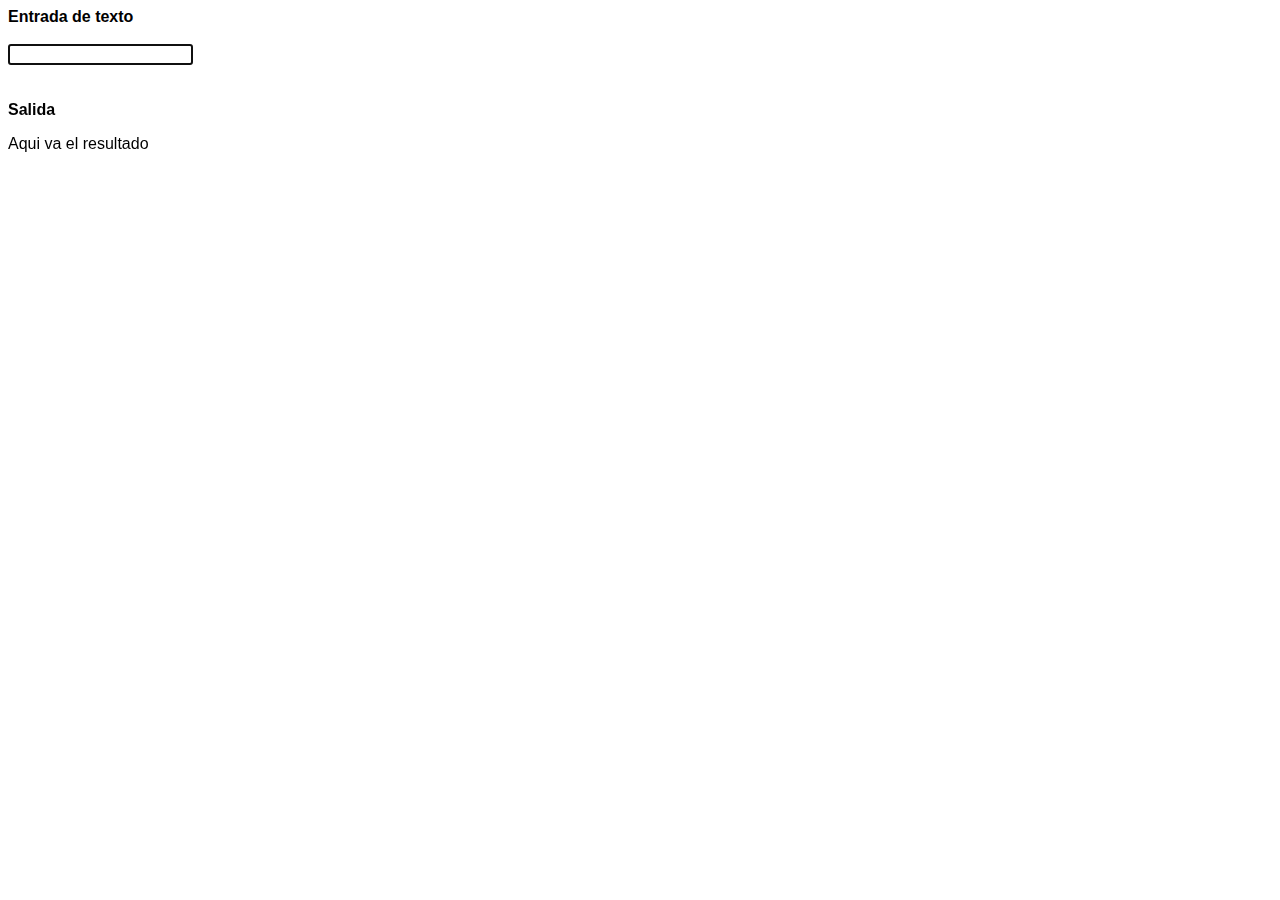
==== decoder.html @ b270b0f8 "Codificador" ====
<!DOCTYPE html>
<html lang="en">

<head>
    <meta charset="UTF-8">
    <meta http-equiv="X-UA-Compatible" content="IE=edge">
    <meta name="viewport" content="width=device-width, initial-scale=1.0">
    <title>decoder</title>
    <style>
        body {
            font-family: 'Inter', sans-serif;
        }

        label {
            font-weight: 700;
        }
    </style>
</head>

<body>

    <label for="entrada">
        Entrada de texto
    </label>
    <br><br>
    <input type="text" name="entrada" id="entrada" autofocus>
    <br><br><br>
    <label for="">Salida</label>
    <br>
    <p id="salida">Aqui va el resultado</p>

    <script>
        var ent = "Manuel Luna"

        function encoderText(entrada) {
            let resultado = ''

            entrada = entrada.toLowerCase()
            
            for (let i = 0; i < entrada.length; i++) {
                switch (entrada[i]) {
                    case 'a':
                        //console.log("ai");
                        resultado = resultado.concat("ai")
                        break
                    case 'e':
                        //console.log("enter");
                        resultado = resultado.concat("enter")
                        break
                    case 'i':
                        //console.log("imes");
                        resultado = resultado.concat("imes")
                        break
                    case 'o':
                        //console.log("ober");
                        resultado = resultado.concat("ober")
                        break
                    case 'u':
                        //console.log("ufat");
                        resultado = resultado.concat("ufat")
                        break
                    default:
                        resultado = resultado.concat(entrada[i])
                        //console.log(entrada[i]);
                        break
                }
            }
            return resultado
        }

    
    console.log(encoderText("Mac Luna"));
        </script>
        </body>
        
        </html>
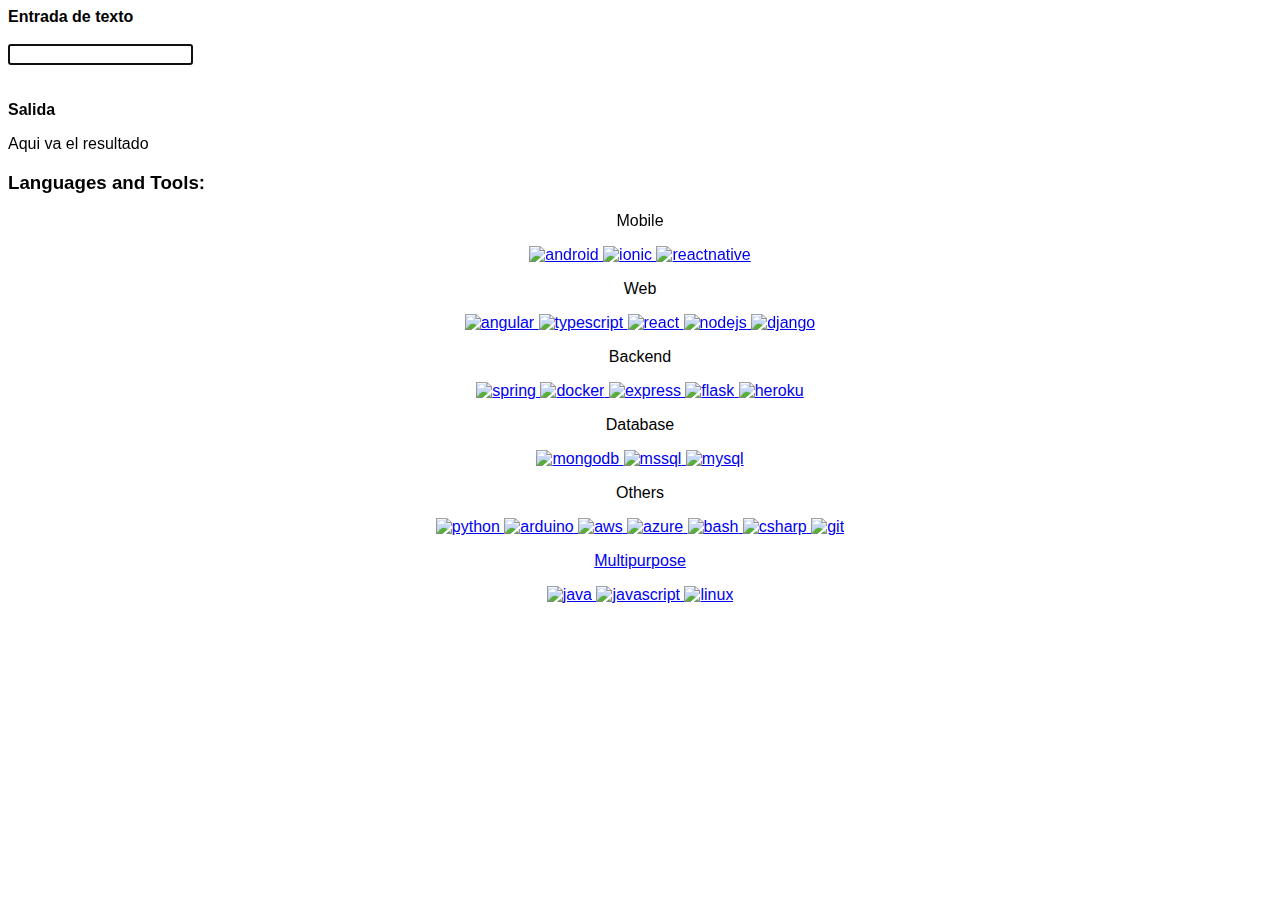
==== commit ad1dbb1d: "decoder" ====
--- a/decoder.html
+++ b/decoder.html
@@ -29,14 +29,147 @@
     <br>
     <p id="salida">Aqui va el resultado</p>
 
+
+    <h3 align="left">Languages and Tools:</h3>
+    <div align="center">
+
+        <div>
+            <p>Mobile</p>
+            <a href="https://developer.android.com" target="_blank" rel="noreferrer">
+                <img src="https://raw.githubusercontent.com/devicons/devicon/master/icons/android/android-original-wordmark.svg"
+                    alt="android" width="40" height="40" />
+            </a>
+            <a href="https://ionicframework.com" target="_blank" rel="noreferrer">
+                <img src="https://upload.wikimedia.org/wikipedia/commons/d/d1/Ionic_Logo.svg" alt="ionic" width="40"
+                    height="40" />
+            </a>
+            <a href="https://reactnative.dev/" target="_blank" rel="noreferrer">
+                <img src="https://reactnative.dev/img/header_logo.svg" alt="reactnative" width="40" height="40" />
+            </a>
+        </div>
+        <div>
+            <p>Web</p>
+
+            <a href="https://angular.io" target="_blank" rel="noreferrer"> <img
+                    src="https://angular.io/assets/images/logos/angular/angular.svg" alt="angular" width="40"
+                    height="40" /> </a>
+            <a href="https://www.typescriptlang.org/" target="_blank" rel="noreferrer"> <img
+                    src="https://raw.githubusercontent.com/devicons/devicon/master/icons/typescript/typescript-original.svg"
+                    alt="typescript" width="40" height="40" /> </a>
+            <a href="https://reactjs.org/" target="_blank" rel="noreferrer"> <img
+                    src="https://raw.githubusercontent.com/devicons/devicon/master/icons/react/react-original-wordmark.svg"
+                    alt="react" width="40" height="40" /> </a>
+            <a href="https://nodejs.org" target="_blank" rel="noreferrer"> <img
+                    src="https://raw.githubusercontent.com/devicons/devicon/master/icons/nodejs/nodejs-original-wordmark.svg"
+                    alt="nodejs" width="40" height="40" /> </a>
+                    <a href="https://www.djangoproject.com/" target="_blank" rel="noreferrer"> <img
+                        src="https://cdn.worldvectorlogo.com/logos/django.svg" alt="django" width="40" height="40" /> </a> 
+        </div>
+
+        <div>
+            <p>Backend</p>
+            <a href="https://spring.io/" target="_blank" rel="noreferrer"> <img
+                    src="https://www.vectorlogo.zone/logos/springio/springio-icon.svg" alt="spring" width="40"
+                    height="40" /> </a>
+                    <a
+                    href="https://www.docker.com/" target="_blank" rel="noreferrer"> <img
+                        src="https://raw.githubusercontent.com/devicons/devicon/master/icons/docker/docker-original-wordmark.svg"
+                        alt="docker" width="40" height="40" /> </a>
+                        <a href="https://expressjs.com" target="_blank" rel="noreferrer"> <img
+                            src="https://raw.githubusercontent.com/devicons/devicon/master/icons/express/express-original-wordmark.svg"
+                            alt="express" width="40" height="40" /> </a>
+            
+                    <a href="https://flask.palletsprojects.com/" target="_blank" rel="noreferrer"> <img
+                            src="https://www.vectorlogo.zone/logos/pocoo_flask/pocoo_flask-icon.svg" alt="flask" width="40"
+                            height="40" /> </a>
+                            
+        </a> <a href="https://heroku.com" target="_blank" rel="noreferrer"> <img
+            src="https://www.vectorlogo.zone/logos/heroku/heroku-icon.svg" alt="heroku" width="40" height="40" />
+    </a>
+
+        </div>
+        <div>
+            <p>Database</p>
+            <a href="https://www.mongodb.com/" target="_blank"
+            rel="noreferrer"> <img
+                src="https://raw.githubusercontent.com/devicons/devicon/master/icons/mongodb/mongodb-original-wordmark.svg"
+                alt="mongodb" width="40" height="40" /> </a> 
+                
+                <a href="https://www.microsoft.com/en-us/sql-server"
+            target="_blank" rel="noreferrer"> <img
+                src="https://www.svgrepo.com/show/303229/microsoft-sql-server-logo.svg" alt="mssql" width="40"
+                height="40" /> </a> 
+                
+                <a href="https://www.mysql.com/" target="_blank" rel="noreferrer"> <img
+                src="https://raw.githubusercontent.com/devicons/devicon/master/icons/mysql/mysql-original-wordmark.svg"
+                alt="mysql" width="40" height="40" /> </a>
+
+        </div>
+        <div>
+            <p>Others</p>
+            <a href="https://www.python.org" target="_blank" rel="noreferrer"> <img
+                    src="https://raw.githubusercontent.com/devicons/devicon/master/icons/python/python-original.svg"
+                    alt="python" width="40" height="40" /> </a>
+            <a href="https://www.arduino.cc/" target="_blank" rel="noreferrer"> <img
+                    src="https://cdn.worldvectorlogo.com/logos/arduino-1.svg" alt="arduino" width="40" height="40" />
+            </a>
+
+            <a href="https://aws.amazon.com" target="_blank" rel="noreferrer"> <img
+                    src="https://raw.githubusercontent.com/devicons/devicon/master/icons/amazonwebservices/amazonwebservices-original-wordmark.svg"
+                    alt="aws" width="40" height="40" /> </a>
+            <a href="https://azure.microsoft.com/en-in/" target="_blank" rel="noreferrer"> <img
+                    src="https://www.vectorlogo.zone/logos/microsoft_azure/microsoft_azure-icon.svg" alt="azure"
+                    width="40" height="40" /> </a>
+
+            <a href="https://www.gnu.org/software/bash/" target="_blank" rel="noreferrer"> <img
+                    src="https://www.vectorlogo.zone/logos/gnu_bash/gnu_bash-icon.svg" alt="bash" width="40"
+                    height="40" />
+            </a>
+
+
+            <a href="https://www.w3schools.com/cs/" target="_blank" rel="noreferrer">
+                <img src="https://raw.githubusercontent.com/devicons/devicon/master/icons/csharp/csharp-original.svg"
+                    alt="csharp" width="40" height="40" /> </a>
+                    <a href="https://git-scm.com/" target="_blank" rel="noreferrer"> <img
+                        src="https://www.vectorlogo.zone/logos/git-scm/git-scm-icon.svg" alt="git" width="40" height="40" />
+        </div>
+        <div>
+            <p>Multipurpose</p>
+        </div>
+
+        <a href="https://www.java.com" target="_blank" rel="noreferrer"> <img
+                src="https://raw.githubusercontent.com/devicons/devicon/master/icons/java/java-original.svg" alt="java"
+                width="40" height="40" /> </a> 
+                
+                <a href="https://developer.mozilla.org/en-US/docs/Web/JavaScript"
+            target="_blank" rel="noreferrer"> <img
+                src="https://raw.githubusercontent.com/devicons/devicon/master/icons/javascript/javascript-original.svg"
+                alt="javascript" width="40" height="40" /> </a> 
+                
+                <a href="https://www.linux.org/" target="_blank"
+            rel="noreferrer"> <img
+                src="https://raw.githubusercontent.com/devicons/devicon/master/icons/linux/linux-original.svg"
+                alt="linux" width="40" height="40" /> </a> 
+                
+
+
+
+
+    </div>
+
+
+
+
     <script>
-        var ent = "Manuel Luna"
+        var ent = "Mac Luna"
+        var ent2 = "gaitaiober"
+
 
         function encoderText(entrada) {
             let resultado = ''
-
+            entrada = filtrotxt(entrada)
             entrada = entrada.toLowerCase()
-            
+
             for (let i = 0; i < entrada.length; i++) {
                 switch (entrada[i]) {
                     case 'a':
@@ -68,9 +201,47 @@
             return resultado
         }
 
-    
-    console.log(encoderText("Mac Luna"));
-        </script>
-        </body>
-        
-        </html>+        function decoderText(entrada) {
+            let result = ""
+            let llaves = ["ai", "enter", "imes", "ober", "ufat"]
+            let claves = ["a", "e", "i", "o", "u"]
+
+            for (let i = 0; i < llaves.length; i++) {
+
+                result = entrada.replaceAll(llaves[i], claves[i])
+
+                //console.log(i)
+                //console.log(claves[i] + " - " +llaves[i]);
+                //console.log(result)
+                entrada = result
+            }
+
+
+            //result = entrada.replace("ober", "o")
+
+            return result
+        }
+
+
+
+
+        console.log(encoderText("Emoción"));
+
+        console.log(decoderText("Emoción"));
+
+
+
+        function filtrotxt(texto) {
+            let cadena = ""
+            cadena = texto.replaceAll("ó", "o")
+
+            return cadena
+        }
+
+
+
+
+    </script>
+</body>
+
+</html>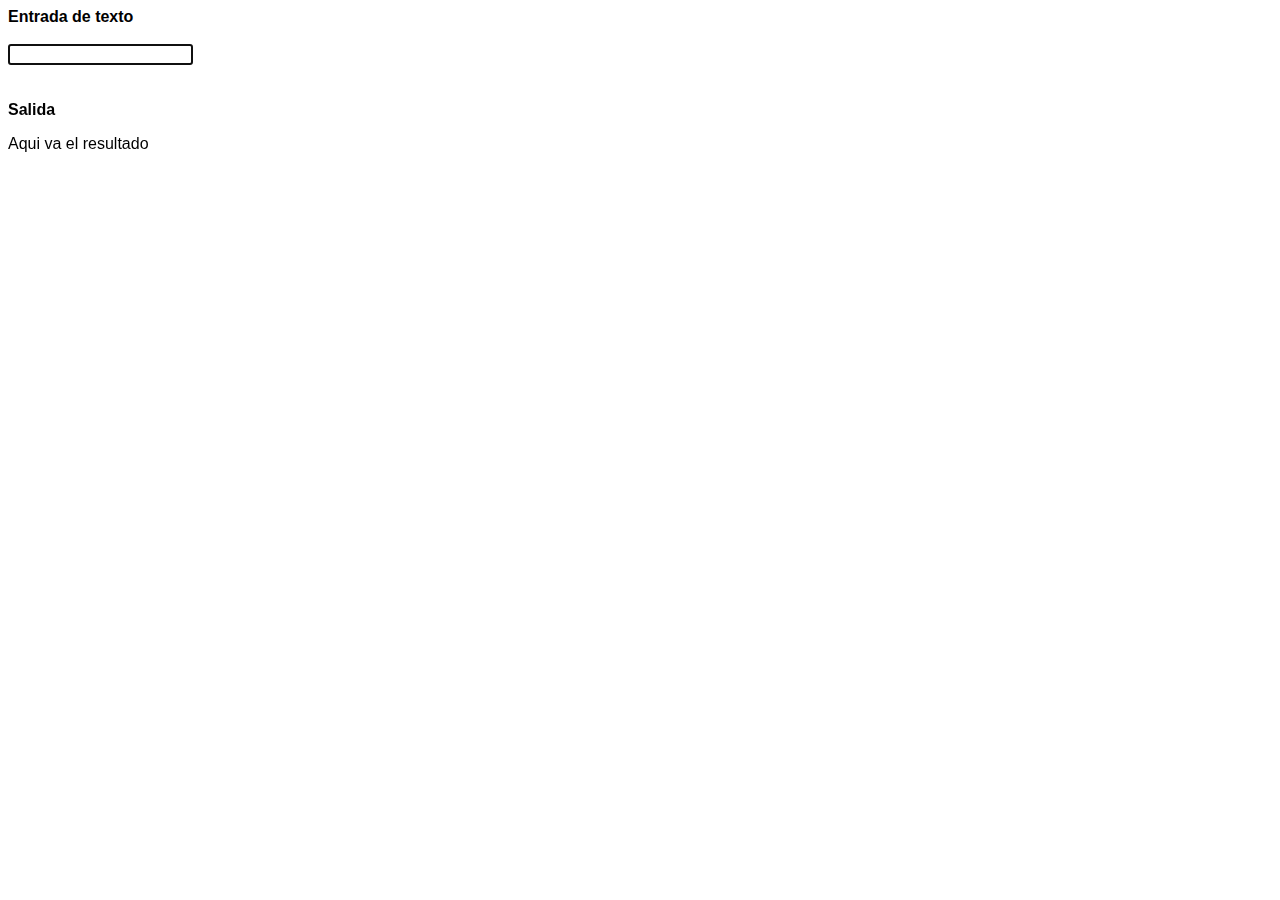
==== commit bdc1f231: "Desktop and mobile view" ====
--- a/decoder.html
+++ b/decoder.html
@@ -29,219 +29,78 @@
     <br>
     <p id="salida">Aqui va el resultado</p>
 
-
-    <h3 align="left">Languages and Tools:</h3>
-    <div align="center">
-
-        <div>
-            <p>Mobile</p>
-            <a href="https://developer.android.com" target="_blank" rel="noreferrer">
-                <img src="https://raw.githubusercontent.com/devicons/devicon/master/icons/android/android-original-wordmark.svg"
-                    alt="android" width="40" height="40" />
-            </a>
-            <a href="https://ionicframework.com" target="_blank" rel="noreferrer">
-                <img src="https://upload.wikimedia.org/wikipedia/commons/d/d1/Ionic_Logo.svg" alt="ionic" width="40"
-                    height="40" />
-            </a>
-            <a href="https://reactnative.dev/" target="_blank" rel="noreferrer">
-                <img src="https://reactnative.dev/img/header_logo.svg" alt="reactnative" width="40" height="40" />
-            </a>
-        </div>
-        <div>
-            <p>Web</p>
-
-            <a href="https://angular.io" target="_blank" rel="noreferrer"> <img
-                    src="https://angular.io/assets/images/logos/angular/angular.svg" alt="angular" width="40"
-                    height="40" /> </a>
-            <a href="https://www.typescriptlang.org/" target="_blank" rel="noreferrer"> <img
-                    src="https://raw.githubusercontent.com/devicons/devicon/master/icons/typescript/typescript-original.svg"
-                    alt="typescript" width="40" height="40" /> </a>
-            <a href="https://reactjs.org/" target="_blank" rel="noreferrer"> <img
-                    src="https://raw.githubusercontent.com/devicons/devicon/master/icons/react/react-original-wordmark.svg"
-                    alt="react" width="40" height="40" /> </a>
-            <a href="https://nodejs.org" target="_blank" rel="noreferrer"> <img
-                    src="https://raw.githubusercontent.com/devicons/devicon/master/icons/nodejs/nodejs-original-wordmark.svg"
-                    alt="nodejs" width="40" height="40" /> </a>
-                    <a href="https://www.djangoproject.com/" target="_blank" rel="noreferrer"> <img
-                        src="https://cdn.worldvectorlogo.com/logos/django.svg" alt="django" width="40" height="40" /> </a> 
-        </div>
-
-        <div>
-            <p>Backend</p>
-            <a href="https://spring.io/" target="_blank" rel="noreferrer"> <img
-                    src="https://www.vectorlogo.zone/logos/springio/springio-icon.svg" alt="spring" width="40"
-                    height="40" /> </a>
-                    <a
-                    href="https://www.docker.com/" target="_blank" rel="noreferrer"> <img
-                        src="https://raw.githubusercontent.com/devicons/devicon/master/icons/docker/docker-original-wordmark.svg"
-                        alt="docker" width="40" height="40" /> </a>
-                        <a href="https://expressjs.com" target="_blank" rel="noreferrer"> <img
-                            src="https://raw.githubusercontent.com/devicons/devicon/master/icons/express/express-original-wordmark.svg"
-                            alt="express" width="40" height="40" /> </a>
-            
-                    <a href="https://flask.palletsprojects.com/" target="_blank" rel="noreferrer"> <img
-                            src="https://www.vectorlogo.zone/logos/pocoo_flask/pocoo_flask-icon.svg" alt="flask" width="40"
-                            height="40" /> </a>
-                            
-        </a> <a href="https://heroku.com" target="_blank" rel="noreferrer"> <img
-            src="https://www.vectorlogo.zone/logos/heroku/heroku-icon.svg" alt="heroku" width="40" height="40" />
-    </a>
-
-        </div>
-        <div>
-            <p>Database</p>
-            <a href="https://www.mongodb.com/" target="_blank"
-            rel="noreferrer"> <img
-                src="https://raw.githubusercontent.com/devicons/devicon/master/icons/mongodb/mongodb-original-wordmark.svg"
-                alt="mongodb" width="40" height="40" /> </a> 
-                
-                <a href="https://www.microsoft.com/en-us/sql-server"
-            target="_blank" rel="noreferrer"> <img
-                src="https://www.svgrepo.com/show/303229/microsoft-sql-server-logo.svg" alt="mssql" width="40"
-                height="40" /> </a> 
-                
-                <a href="https://www.mysql.com/" target="_blank" rel="noreferrer"> <img
-                src="https://raw.githubusercontent.com/devicons/devicon/master/icons/mysql/mysql-original-wordmark.svg"
-                alt="mysql" width="40" height="40" /> </a>
-
-        </div>
-        <div>
-            <p>Others</p>
-            <a href="https://www.python.org" target="_blank" rel="noreferrer"> <img
-                    src="https://raw.githubusercontent.com/devicons/devicon/master/icons/python/python-original.svg"
-                    alt="python" width="40" height="40" /> </a>
-            <a href="https://www.arduino.cc/" target="_blank" rel="noreferrer"> <img
-                    src="https://cdn.worldvectorlogo.com/logos/arduino-1.svg" alt="arduino" width="40" height="40" />
-            </a>
-
-            <a href="https://aws.amazon.com" target="_blank" rel="noreferrer"> <img
-                    src="https://raw.githubusercontent.com/devicons/devicon/master/icons/amazonwebservices/amazonwebservices-original-wordmark.svg"
-                    alt="aws" width="40" height="40" /> </a>
-            <a href="https://azure.microsoft.com/en-in/" target="_blank" rel="noreferrer"> <img
-                    src="https://www.vectorlogo.zone/logos/microsoft_azure/microsoft_azure-icon.svg" alt="azure"
-                    width="40" height="40" /> </a>
-
-            <a href="https://www.gnu.org/software/bash/" target="_blank" rel="noreferrer"> <img
-                    src="https://www.vectorlogo.zone/logos/gnu_bash/gnu_bash-icon.svg" alt="bash" width="40"
-                    height="40" />
-            </a>
-
-
-            <a href="https://www.w3schools.com/cs/" target="_blank" rel="noreferrer">
-                <img src="https://raw.githubusercontent.com/devicons/devicon/master/icons/csharp/csharp-original.svg"
-                    alt="csharp" width="40" height="40" /> </a>
-                    <a href="https://git-scm.com/" target="_blank" rel="noreferrer"> <img
-                        src="https://www.vectorlogo.zone/logos/git-scm/git-scm-icon.svg" alt="git" width="40" height="40" />
-        </div>
-        <div>
-            <p>Multipurpose</p>
-        </div>
-
-        <a href="https://www.java.com" target="_blank" rel="noreferrer"> <img
-                src="https://raw.githubusercontent.com/devicons/devicon/master/icons/java/java-original.svg" alt="java"
-                width="40" height="40" /> </a> 
-                
-                <a href="https://developer.mozilla.org/en-US/docs/Web/JavaScript"
-            target="_blank" rel="noreferrer"> <img
-                src="https://raw.githubusercontent.com/devicons/devicon/master/icons/javascript/javascript-original.svg"
-                alt="javascript" width="40" height="40" /> </a> 
-                
-                <a href="https://www.linux.org/" target="_blank"
-            rel="noreferrer"> <img
-                src="https://raw.githubusercontent.com/devicons/devicon/master/icons/linux/linux-original.svg"
-                alt="linux" width="40" height="40" /> </a> 
-                
-
-
-
-
-    </div>
-
-
-
-
     <script>
         var ent = "Mac Luna"
         var ent2 = "gaitaiober"
 
-
+        
         function encoderText(entrada) {
             let resultado = ''
             entrada = filtrotxt(entrada)
             entrada = entrada.toLowerCase()
-
+            
             for (let i = 0; i < entrada.length; i++) {
                 switch (entrada[i]) {
                     case 'a':
                         //console.log("ai");
                         resultado = resultado.concat("ai")
                         break
-                    case 'e':
-                        //console.log("enter");
-                        resultado = resultado.concat("enter")
-                        break
-                    case 'i':
-                        //console.log("imes");
-                        resultado = resultado.concat("imes")
-                        break
-                    case 'o':
+                        case 'e':
+                            //console.log("enter");
+                            resultado = resultado.concat("enter")
+                            break
+                            case 'i':
+                                //console.log("imes");
+                                resultado = resultado.concat("imes")
+                                break
+                                case 'o':
                         //console.log("ober");
                         resultado = resultado.concat("ober")
                         break
-                    case 'u':
-                        //console.log("ufat");
-                        resultado = resultado.concat("ufat")
-                        break
-                    default:
-                        resultado = resultado.concat(entrada[i])
-                        //console.log(entrada[i]);
-                        break
-                }
-            }
-            return resultado
-        }
-
-        function decoderText(entrada) {
-            let result = ""
-            let llaves = ["ai", "enter", "imes", "ober", "ufat"]
-            let claves = ["a", "e", "i", "o", "u"]
-
-            for (let i = 0; i < llaves.length; i++) {
-
-                result = entrada.replaceAll(llaves[i], claves[i])
-
-                //console.log(i)
-                //console.log(claves[i] + " - " +llaves[i]);
-                //console.log(result)
-                entrada = result
-            }
-
-
-            //result = entrada.replace("ober", "o")
-
-            return result
-        }
+                        case 'u':
+                            //console.log("ufat");
+                            resultado = resultado.concat("ufat")
+                            break
+                            default:
+                                resultado = resultado.concat(entrada[i])
+                                //console.log(entrada[i]);
+                                break
+                            }
+                        }
+                        return resultado
+                    }
+                    
+                    function decoderText(entrada){
+                        let result =""
+                        let llaves = ["ai","enter","imes","ober","ufat"]
+                        let claves = ["a","e","i","o","u"]
+                        for (let i = 0; i < llaves.length; i++) {   
+                            result = entrada.replaceAll(llaves[i], claves[i])
+                            entrada = result
+                        }
+                        return result
+                    }
 
 
 
 
-        console.log(encoderText("Emoción"));
+            console.log(encoderText("Emoción"));
 
-        console.log(decoderText("Emoción"));
+            console.log(decoderText("Emoción"));
 
 
 
-        function filtrotxt(texto) {
-            let cadena = ""
-            cadena = texto.replaceAll("ó", "o")
+            function filtrotxt(texto){
+                let cadena = ""
+                cadena = texto.replaceAll("ó", "o")
 
-            return cadena
-        }
+                return cadena
+            }
 
 
 
 
-    </script>
-</body>
-
-</html>+        </script>
+        </body>
+        
+        </html>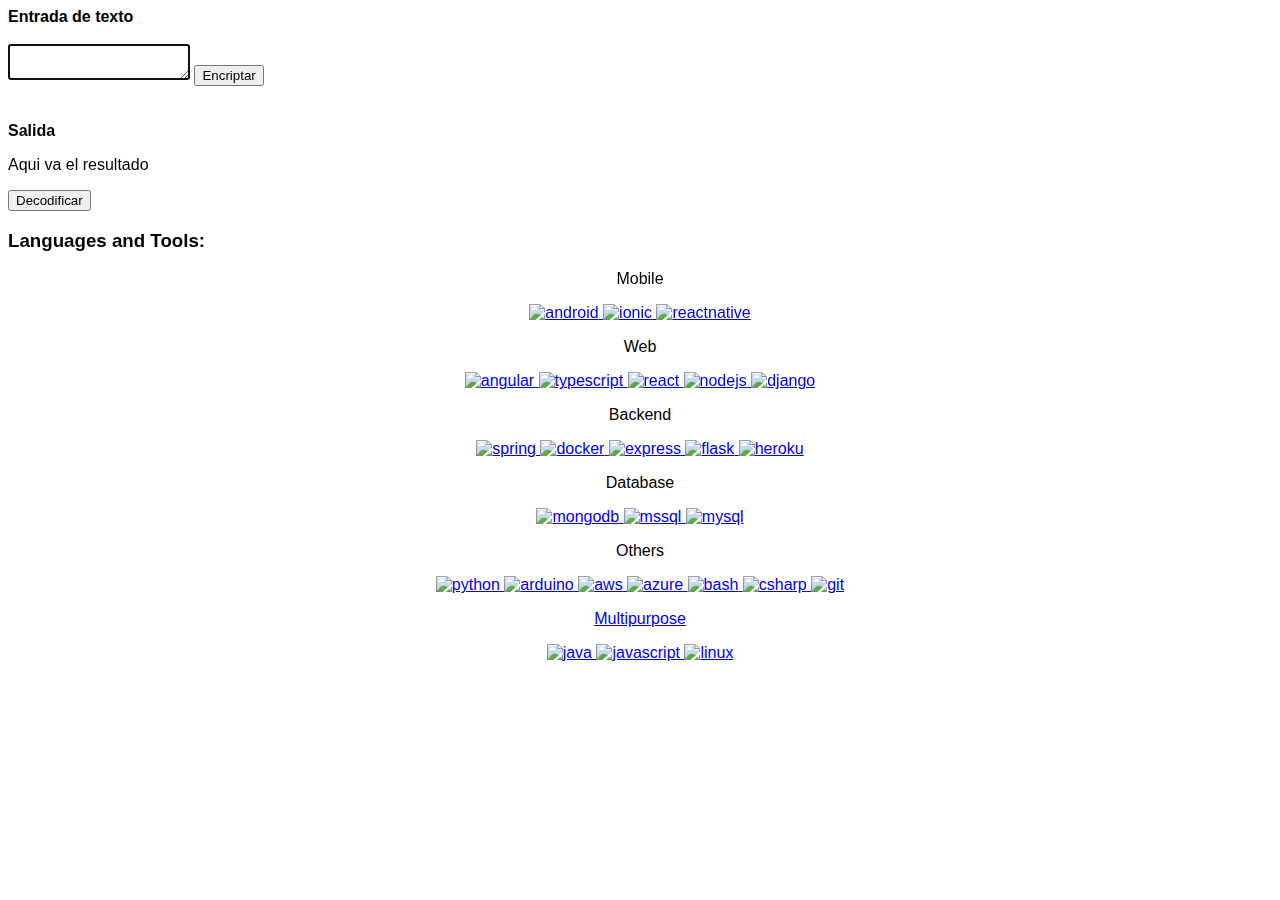
==== commit a23995fb: "decoder terminado" ====
--- a/decoder.html
+++ b/decoder.html
@@ -15,6 +15,92 @@
             font-weight: 700;
         }
     </style>
+        <script>
+            //var entrada = "HOLA"// document.getElementById("entrada");
+            var ent2 = "gaitaiober"
+            
+            function encoderText() {
+                let resultado = ''
+                var entrada = document.getElementById("entrada").value;
+                var parra = document.getElementById("salida")
+                entrada = filtrotxt(entrada)
+                entrada = entrada.toLowerCase()
+    
+                for (let i = 0; i < entrada.length; i++) {
+                    switch (entrada[i]) {
+                        case 'a':
+                            //console.log("ai");
+                            resultado = resultado.concat("ai")
+                            break
+                        case 'e':
+                            //console.log("enter");
+                            resultado = resultado.concat("enter")
+                            break
+                        case 'i':
+                            //console.log("imes");
+                            resultado = resultado.concat("imes")
+                            break
+                        case 'o':
+                            //console.log("ober");
+                            resultado = resultado.concat("ober")
+                            break
+                        case 'u':
+                            //console.log("ufat");
+                            resultado = resultado.concat("ufat")
+                            break
+                        default:
+                            resultado = resultado.concat(entrada[i])
+                            //console.log(entrada[i]);
+                            break
+                    }
+                }
+                console.log(resultado);
+                parra.innerHTML= resultado
+                return resultado
+            }
+    
+            function decoderText() {
+                let entrada = document.getElementById("salida").textContent
+                let result = ""
+                let llaves = ["ai", "enter", "imes", "ober", "ufat"]
+                let claves = ["a", "e", "i", "o", "u"]
+    
+                for (let i = 0; i < llaves.length; i++) {
+    
+                    result = entrada.replaceAll(llaves[i], claves[i])
+    
+                    //console.log(i)
+                    //console.log(claves[i] + " - " +llaves[i]);
+                    //console.log(result)
+                    entrada = result
+                }
+    
+    
+                //result = entrada.replace("ober", "o")
+    
+                console.log(result)
+            }
+    
+    
+    
+    
+            //console.log(encoderText());
+    
+            //console.log(decoderText("Emoción"));
+    
+    
+    
+            function filtrotxt(texto) {
+                let cadena = ""
+                cadena = texto.replaceAll("ó", "o")
+    
+                return cadena
+            }
+    
+    
+    
+    
+        </script>
 </head>
 
 <body>
@@ -22,85 +108,154 @@
     <label for="entrada">
         Entrada de texto
     </label>
+
     <br><br>
-    <input type="text" name="entrada" id="entrada" autofocus>
+    <textarea name="entrada" id="entrada"  value=""  autofocus> </textarea>
+    <button onclick="encoderText();" type="submit" >Encriptar</button>
+
+
     <br><br><br>
     <label for="">Salida</label>
     <br>
-    <p id="salida">Aqui va el resultado</p>
-
-    <script>
-        var ent = "Mac Luna"
-        var ent2 = "gaitaiober"
-
-        
-        function encoderText(entrada) {
-            let resultado = ''
-            entrada = filtrotxt(entrada)
-            entrada = entrada.toLowerCase()
+    <p id="salida" name="salida">Aqui va el resultado</p>
+    <button onclick="decoderText()">Decodificar</button>
+
+
+
+
+
+    <h3 align="left">Languages and Tools:</h3>
+    <div align="center">
+
+        <div>
+            <p>Mobile</p>
+            <a href="https://developer.android.com" target="_blank" rel="noreferrer">
+                <img src="https://raw.githubusercontent.com/devicons/devicon/master/icons/android/android-original-wordmark.svg"
+                    alt="android" width="40" height="40" />
+            </a>
+            <a href="https://ionicframework.com" target="_blank" rel="noreferrer">
+                <img src="https://upload.wikimedia.org/wikipedia/commons/d/d1/Ionic_Logo.svg" alt="ionic" width="40"
+                    height="40" />
+            </a>
+            <a href="https://reactnative.dev/" target="_blank" rel="noreferrer">
+                <img src="https://reactnative.dev/img/header_logo.svg" alt="reactnative" width="40" height="40" />
+            </a>
+        </div>
+        <div>
+            <p>Web</p>
+
+            <a href="https://angular.io" target="_blank" rel="noreferrer"> <img
+                    src="https://angular.io/assets/images/logos/angular/angular.svg" alt="angular" width="40"
+                    height="40" /> </a>
+            <a href="https://www.typescriptlang.org/" target="_blank" rel="noreferrer"> <img
+                    src="https://raw.githubusercontent.com/devicons/devicon/master/icons/typescript/typescript-original.svg"
+                    alt="typescript" width="40" height="40" /> </a>
+            <a href="https://reactjs.org/" target="_blank" rel="noreferrer"> <img
+                    src="https://raw.githubusercontent.com/devicons/devicon/master/icons/react/react-original-wordmark.svg"
+                    alt="react" width="40" height="40" /> </a>
+            <a href="https://nodejs.org" target="_blank" rel="noreferrer"> <img
+                    src="https://raw.githubusercontent.com/devicons/devicon/master/icons/nodejs/nodejs-original-wordmark.svg"
+                    alt="nodejs" width="40" height="40" /> </a>
+                    <a href="https://www.djangoproject.com/" target="_blank" rel="noreferrer"> <img
+                        src="https://cdn.worldvectorlogo.com/logos/django.svg" alt="django" width="40" height="40" /> </a> 
+        </div>
+
+        <div>
+            <p>Backend</p>
+            <a href="https://spring.io/" target="_blank" rel="noreferrer"> <img
+                    src="https://www.vectorlogo.zone/logos/springio/springio-icon.svg" alt="spring" width="40"
+                    height="40" /> </a>
+                    <a
+                    href="https://www.docker.com/" target="_blank" rel="noreferrer"> <img
+                        src="https://raw.githubusercontent.com/devicons/devicon/master/icons/docker/docker-original-wordmark.svg"
+                        alt="docker" width="40" height="40" /> </a>
+                        <a href="https://expressjs.com" target="_blank" rel="noreferrer"> <img
+                            src="https://raw.githubusercontent.com/devicons/devicon/master/icons/express/express-original-wordmark.svg"
+                            alt="express" width="40" height="40" /> </a>
             
-            for (let i = 0; i < entrada.length; i++) {
-                switch (entrada[i]) {
-                    case 'a':
-                        //console.log("ai");
-                        resultado = resultado.concat("ai")
-                        break
-                        case 'e':
-                            //console.log("enter");
-                            resultado = resultado.concat("enter")
-                            break
-                            case 'i':
-                                //console.log("imes");
-                                resultado = resultado.concat("imes")
-                                break
-                                case 'o':
-                        //console.log("ober");
-                        resultado = resultado.concat("ober")
-                        break
-                        case 'u':
-                            //console.log("ufat");
-                            resultado = resultado.concat("ufat")
-                            break
-                            default:
-                                resultado = resultado.concat(entrada[i])
-                                //console.log(entrada[i]);
-                                break
-                            }
-                        }
-                        return resultado
-                    }
-                    
-                    function decoderText(entrada){
-                        let result =""
-                        let llaves = ["ai","enter","imes","ober","ufat"]
-                        let claves = ["a","e","i","o","u"]
-                        for (let i = 0; i < llaves.length; i++) {   
-                            result = entrada.replaceAll(llaves[i], claves[i])
-                            entrada = result
-                        }
-                        return result
-                    }
-
-
-
-
-            console.log(encoderText("Emoción"));
-
-            console.log(decoderText("Emoción"));
-
-
-
-            function filtrotxt(texto){
-                let cadena = ""
-                cadena = texto.replaceAll("ó", "o")
-
-                return cadena
-            }
-
-
-
-
-        </script>
-        </body>
-        
-        </html>+                    <a href="https://flask.palletsprojects.com/" target="_blank" rel="noreferrer"> <img
+                            src="https://www.vectorlogo.zone/logos/pocoo_flask/pocoo_flask-icon.svg" alt="flask" width="40"
+                            height="40" /> </a>
+                            
+        </a> <a href="https://heroku.com" target="_blank" rel="noreferrer"> <img
+            src="https://www.vectorlogo.zone/logos/heroku/heroku-icon.svg" alt="heroku" width="40" height="40" />
+    </a>
+
+        </div>
+        <div>
+            <p>Database</p>
+            <a href="https://www.mongodb.com/" target="_blank"
+            rel="noreferrer"> <img
+                src="https://raw.githubusercontent.com/devicons/devicon/master/icons/mongodb/mongodb-original-wordmark.svg"
+                alt="mongodb" width="40" height="40" /> </a> 
+                
+                <a href="https://www.microsoft.com/en-us/sql-server"
+            target="_blank" rel="noreferrer"> <img
+                src="https://www.svgrepo.com/show/303229/microsoft-sql-server-logo.svg" alt="mssql" width="40"
+                height="40" /> </a> 
+                
+                <a href="https://www.mysql.com/" target="_blank" rel="noreferrer"> <img
+                src="https://raw.githubusercontent.com/devicons/devicon/master/icons/mysql/mysql-original-wordmark.svg"
+                alt="mysql" width="40" height="40" /> </a>
+
+        </div>
+        <div>
+            <p>Others</p>
+            <a href="https://www.python.org" target="_blank" rel="noreferrer"> <img
+                    src="https://raw.githubusercontent.com/devicons/devicon/master/icons/python/python-original.svg"
+                    alt="python" width="40" height="40" /> </a>
+            <a href="https://www.arduino.cc/" target="_blank" rel="noreferrer"> <img
+                    src="https://cdn.worldvectorlogo.com/logos/arduino-1.svg" alt="arduino" width="40" height="40" />
+            </a>
+
+            <a href="https://aws.amazon.com" target="_blank" rel="noreferrer"> <img
+                    src="https://raw.githubusercontent.com/devicons/devicon/master/icons/amazonwebservices/amazonwebservices-original-wordmark.svg"
+                    alt="aws" width="40" height="40" /> </a>
+            <a href="https://azure.microsoft.com/en-in/" target="_blank" rel="noreferrer"> <img
+                    src="https://www.vectorlogo.zone/logos/microsoft_azure/microsoft_azure-icon.svg" alt="azure"
+                    width="40" height="40" /> </a>
+
+            <a href="https://www.gnu.org/software/bash/" target="_blank" rel="noreferrer"> <img
+                    src="https://www.vectorlogo.zone/logos/gnu_bash/gnu_bash-icon.svg" alt="bash" width="40"
+                    height="40" />
+            </a>
+
+
+            <a href="https://www.w3schools.com/cs/" target="_blank" rel="noreferrer">
+                <img src="https://raw.githubusercontent.com/devicons/devicon/master/icons/csharp/csharp-original.svg"
+                    alt="csharp" width="40" height="40" /> </a>
+                    <a href="https://git-scm.com/" target="_blank" rel="noreferrer"> <img
+                        src="https://www.vectorlogo.zone/logos/git-scm/git-scm-icon.svg" alt="git" width="40" height="40" />
+        </div>
+        <div>
+            <p>Multipurpose</p>
+        </div>
+
+        <a href="https://www.java.com" target="_blank" rel="noreferrer"> <img
+                src="https://raw.githubusercontent.com/devicons/devicon/master/icons/java/java-original.svg" alt="java"
+                width="40" height="40" /> </a> 
+                
+                <a href="https://developer.mozilla.org/en-US/docs/Web/JavaScript"
+            target="_blank" rel="noreferrer"> <img
+                src="https://raw.githubusercontent.com/devicons/devicon/master/icons/javascript/javascript-original.svg"
+                alt="javascript" width="40" height="40" /> </a> 
+                
+                <a href="https://www.linux.org/" target="_blank"
+            rel="noreferrer"> <img
+                src="https://raw.githubusercontent.com/devicons/devicon/master/icons/linux/linux-original.svg"
+                alt="linux" width="40" height="40" /> </a> 
+                
+
+
+
+
+    </div>
+
+
+
+
+
+
+</body>
+
+</html>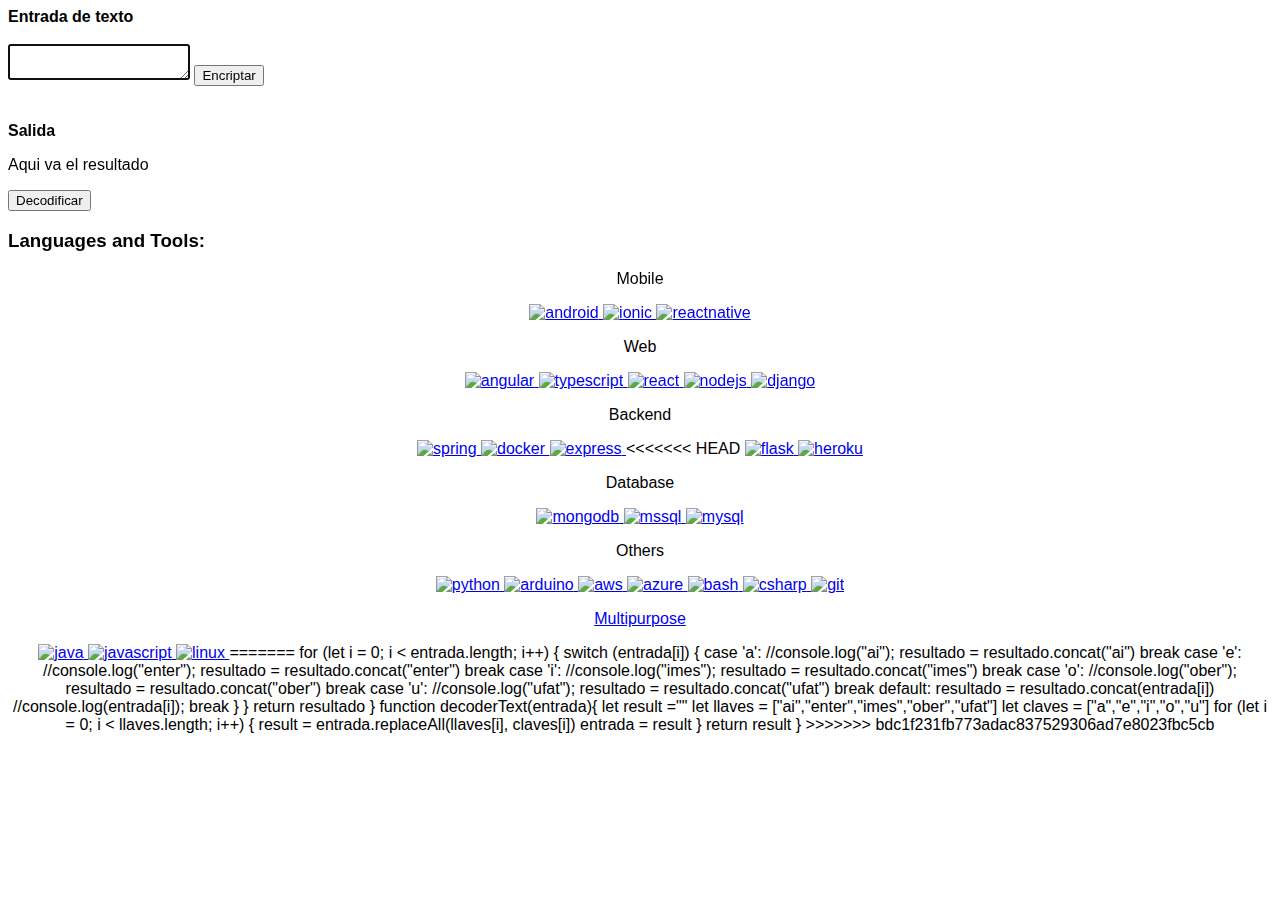
==== commit ee1b4397: "decoder terminado" ====
--- a/decoder.html
+++ b/decoder.html
@@ -173,6 +173,7 @@
                             src="https://raw.githubusercontent.com/devicons/devicon/master/icons/express/express-original-wordmark.svg"
                             alt="express" width="40" height="40" /> </a>
             
+<<<<<<< HEAD
                     <a href="https://flask.palletsprojects.com/" target="_blank" rel="noreferrer"> <img
                             src="https://www.vectorlogo.zone/logos/pocoo_flask/pocoo_flask-icon.svg" alt="flask" width="40"
                             height="40" /> </a>
@@ -245,6 +246,49 @@
                 src="https://raw.githubusercontent.com/devicons/devicon/master/icons/linux/linux-original.svg"
                 alt="linux" width="40" height="40" /> </a> 
                 
+=======
+            for (let i = 0; i < entrada.length; i++) {
+                switch (entrada[i]) {
+                    case 'a':
+                        //console.log("ai");
+                        resultado = resultado.concat("ai")
+                        break
+                        case 'e':
+                            //console.log("enter");
+                            resultado = resultado.concat("enter")
+                            break
+                            case 'i':
+                                //console.log("imes");
+                                resultado = resultado.concat("imes")
+                                break
+                                case 'o':
+                        //console.log("ober");
+                        resultado = resultado.concat("ober")
+                        break
+                        case 'u':
+                            //console.log("ufat");
+                            resultado = resultado.concat("ufat")
+                            break
+                            default:
+                                resultado = resultado.concat(entrada[i])
+                                //console.log(entrada[i]);
+                                break
+                            }
+                        }
+                        return resultado
+                    }
+                    
+                    function decoderText(entrada){
+                        let result =""
+                        let llaves = ["ai","enter","imes","ober","ufat"]
+                        let claves = ["a","e","i","o","u"]
+                        for (let i = 0; i < llaves.length; i++) {   
+                            result = entrada.replaceAll(llaves[i], claves[i])
+                            entrada = result
+                        }
+                        return result
+                    }
+>>>>>>> bdc1f231fb773adac837529306ad7e8023fbc5cb
 
 
 
